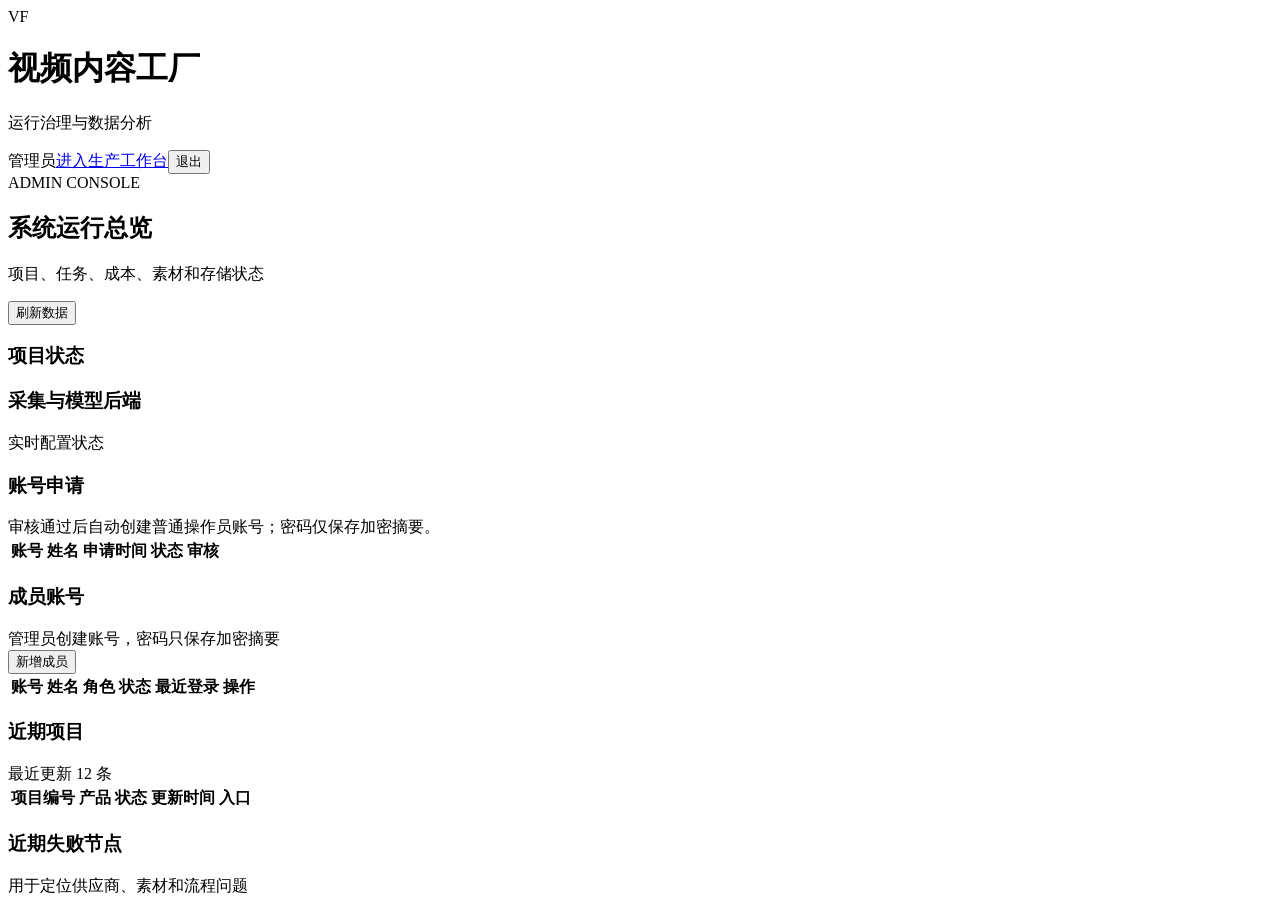
==== web/admin.html @ ba7e993c "fix: gate production and add account approval" ====
<!doctype html>
<html lang="zh-CN">
  <head>
    <meta charset="utf-8" />
    <meta name="viewport" content="width=device-width, initial-scale=1" />
    <title>视频内容工厂 · 管理后台</title>
    <link rel="stylesheet" href="/static/portal.css?v=20260716-2" />
  </head>
  <body class="adminPage">
    <header class="adminTopbar">
      <div class="adminBrand"><span class="productMark">VF</span><div><h1>视频内容工厂</h1><p>运行治理与数据分析</p></div></div>
      <div class="adminActions"><span id="adminUser">管理员</span><a href="/workbench">进入生产工作台</a><button id="logout">退出</button></div>
    </header>
    <main class="adminWorkspace">
      <section class="adminIntro"><div><span>ADMIN CONSOLE</span><h2>系统运行总览</h2><p>项目、任务、成本、素材和存储状态</p></div><button id="refreshAdmin">刷新数据</button></section>
      <section id="stats" class="statsGrid"></section>
      <section class="adminColumns">
        <div class="adminPanel"><div class="panelHead"><h3>项目状态</h3><span id="projectTotal"></span></div><div id="projectStates" class="stateBars"></div></div>
        <div class="adminPanel"><div class="panelHead"><h3>采集与模型后端</h3><span>实时配置状态</span></div><div id="backendStates" class="backendList"></div></div>
      </section>
      <section class="adminPanel registrationRequestsPanel">
        <div class="panelHead"><div><h3>账号申请</h3><span>审核通过后自动创建普通操作员账号；密码仅保存加密摘要。</span></div><span id="registrationRequestCount"></span></div>
        <div class="tableScroll"><table><thead><tr><th>账号</th><th>姓名</th><th>申请时间</th><th>状态</th><th>审核</th></tr></thead><tbody id="registrationRequestRows"></tbody></table></div>
      </section>
      <section class="adminPanel userPanel">
        <div class="panelHead"><div><h3>成员账号</h3><span>管理员创建账号，密码只保存加密摘要</span></div><button id="openUserDialog" class="primaryAdmin">新增成员</button></div>
        <div class="tableScroll"><table><thead><tr><th>账号</th><th>姓名</th><th>角色</th><th>状态</th><th>最近登录</th><th>操作</th></tr></thead><tbody id="userRows"></tbody></table></div>
      </section>
      <section class="adminPanel"><div class="panelHead"><h3>近期项目</h3><span>最近更新 12 条</span></div><div class="tableScroll"><table><thead><tr><th>项目编号</th><th>产品</th><th>状态</th><th>更新时间</th><th>入口</th></tr></thead><tbody id="recentProjects"></tbody></table></div></section>
      <section class="adminPanel"><div class="panelHead"><h3>近期失败节点</h3><span>用于定位供应商、素材和流程问题</span></div><div id="recentFailures" class="failureList"></div></section>
    </main>
    <dialog id="userDialog">
      <form id="userForm" class="userForm">
        <div class="dialogHead"><div><span>MEMBER</span><h2>新增成员账号</h2></div><button type="button" id="closeUserDialog" aria-label="关闭">×</button></div>
        <label>登录账号<input id="newUsername" required maxlength="64" autocomplete="off" placeholder="例如 content-editor" /></label>
        <label>成员姓名<input id="newDisplayName" maxlength="80" autocomplete="off" placeholder="例如 张三" /></label>
        <label>账号角色<select id="newUserRole"><option value="operator">内容操作员</option><option value="admin">系统管理员</option></select></label>
        <label>初始密码<input id="newUserPassword" type="password" required minlength="8" autocomplete="new-password" placeholder="至少 8 位" /></label>
        <p id="userFormError" class="loginError"></p>
        <div class="dialogActions"><button type="button" id="cancelUserDialog">取消</button><button type="submit" class="primaryAdmin">创建账号</button></div>
      </form>
    </dialog>
    <script src="/static/admin.js?v=20260716-3"></script>
  </body>
</html>
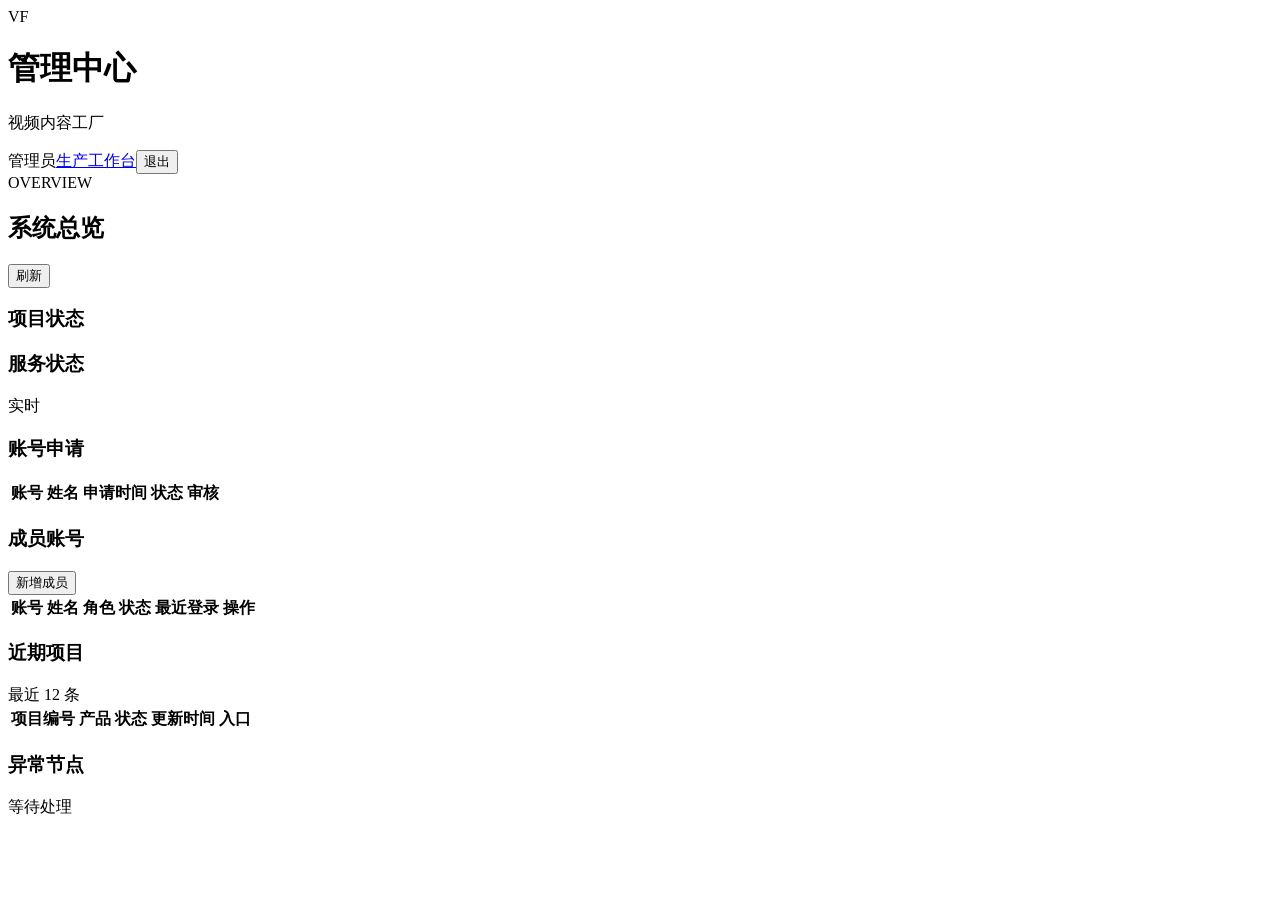
==== commit 2af49a28: "feat: unify workbench and admin visual system" ====
--- a/web/admin.html
+++ b/web/admin.html
@@ -4,30 +4,31 @@
     <meta charset="utf-8" />
     <meta name="viewport" content="width=device-width, initial-scale=1" />
     <title>视频内容工厂 · 管理后台</title>
-    <link rel="stylesheet" href="/static/portal.css?v=20260716-2" />
+    <link rel="icon" href="/static/favicon.svg" type="image/svg+xml" />
+    <link rel="stylesheet" href="/static/portal.css?v=20260720-2" />
   </head>
   <body class="adminPage">
     <header class="adminTopbar">
-      <div class="adminBrand"><span class="productMark">VF</span><div><h1>视频内容工厂</h1><p>运行治理与数据分析</p></div></div>
-      <div class="adminActions"><span id="adminUser">管理员</span><a href="/workbench">进入生产工作台</a><button id="logout">退出</button></div>
+      <div class="adminBrand"><span class="productMark">VF</span><div><h1>管理中心</h1><p>视频内容工厂</p></div></div>
+      <div class="adminActions"><span id="adminUser">管理员</span><a class="iconAction" href="/workbench"><i data-lucide="panels-top-left"></i>生产工作台</a><button class="iconAction" id="logout"><i data-lucide="log-out"></i>退出</button></div>
     </header>
     <main class="adminWorkspace">
-      <section class="adminIntro"><div><span>ADMIN CONSOLE</span><h2>系统运行总览</h2><p>项目、任务、成本、素材和存储状态</p></div><button id="refreshAdmin">刷新数据</button></section>
+      <section class="adminIntro"><div><span>OVERVIEW</span><h2>系统总览</h2></div><button class="iconAction" id="refreshAdmin"><i data-lucide="refresh-cw"></i>刷新</button></section>
       <section id="stats" class="statsGrid"></section>
       <section class="adminColumns">
-        <div class="adminPanel"><div class="panelHead"><h3>项目状态</h3><span id="projectTotal"></span></div><div id="projectStates" class="stateBars"></div></div>
-        <div class="adminPanel"><div class="panelHead"><h3>采集与模型后端</h3><span>实时配置状态</span></div><div id="backendStates" class="backendList"></div></div>
+        <div class="adminPanel"><div class="panelHead"><div><i data-lucide="activity"></i><h3>项目状态</h3></div><span id="projectTotal"></span></div><div id="projectStates" class="stateBars"></div></div>
+        <div class="adminPanel"><div class="panelHead"><div><i data-lucide="server-cog"></i><h3>服务状态</h3></div><span>实时</span></div><div id="backendStates" class="backendList"></div></div>
       </section>
       <section class="adminPanel registrationRequestsPanel">
-        <div class="panelHead"><div><h3>账号申请</h3><span>审核通过后自动创建普通操作员账号；密码仅保存加密摘要。</span></div><span id="registrationRequestCount"></span></div>
+        <div class="panelHead"><div><i data-lucide="user-round-check"></i><h3>账号申请</h3></div><span id="registrationRequestCount"></span></div>
         <div class="tableScroll"><table><thead><tr><th>账号</th><th>姓名</th><th>申请时间</th><th>状态</th><th>审核</th></tr></thead><tbody id="registrationRequestRows"></tbody></table></div>
       </section>
       <section class="adminPanel userPanel">
-        <div class="panelHead"><div><h3>成员账号</h3><span>管理员创建账号，密码只保存加密摘要</span></div><button id="openUserDialog" class="primaryAdmin">新增成员</button></div>
+        <div class="panelHead"><div><i data-lucide="users"></i><h3>成员账号</h3></div><button id="openUserDialog" class="primaryAdmin iconAction"><i data-lucide="user-plus"></i>新增成员</button></div>
         <div class="tableScroll"><table><thead><tr><th>账号</th><th>姓名</th><th>角色</th><th>状态</th><th>最近登录</th><th>操作</th></tr></thead><tbody id="userRows"></tbody></table></div>
       </section>
-      <section class="adminPanel"><div class="panelHead"><h3>近期项目</h3><span>最近更新 12 条</span></div><div class="tableScroll"><table><thead><tr><th>项目编号</th><th>产品</th><th>状态</th><th>更新时间</th><th>入口</th></tr></thead><tbody id="recentProjects"></tbody></table></div></section>
-      <section class="adminPanel"><div class="panelHead"><h3>近期失败节点</h3><span>用于定位供应商、素材和流程问题</span></div><div id="recentFailures" class="failureList"></div></section>
+      <section class="adminPanel"><div class="panelHead"><div><i data-lucide="list-filter"></i><h3>近期项目</h3></div><span>最近 12 条</span></div><div class="tableScroll"><table><thead><tr><th>项目编号</th><th>产品</th><th>状态</th><th>更新时间</th><th>入口</th></tr></thead><tbody id="recentProjects"></tbody></table></div></section>
+      <section class="adminPanel"><div class="panelHead"><div><i data-lucide="circle-alert"></i><h3>异常节点</h3></div><span>等待处理</span></div><div id="recentFailures" class="failureList"></div></section>
     </main>
     <dialog id="userDialog">
       <form id="userForm" class="userForm">
@@ -40,6 +41,7 @@
         <div class="dialogActions"><button type="button" id="cancelUserDialog">取消</button><button type="submit" class="primaryAdmin">创建账号</button></div>
       </form>
     </dialog>
-    <script src="/static/admin.js?v=20260716-3"></script>
+    <script src="/static/vendor/lucide.min.js"></script>
+    <script src="/static/admin.js?v=20260720-2"></script>
   </body>
 </html>
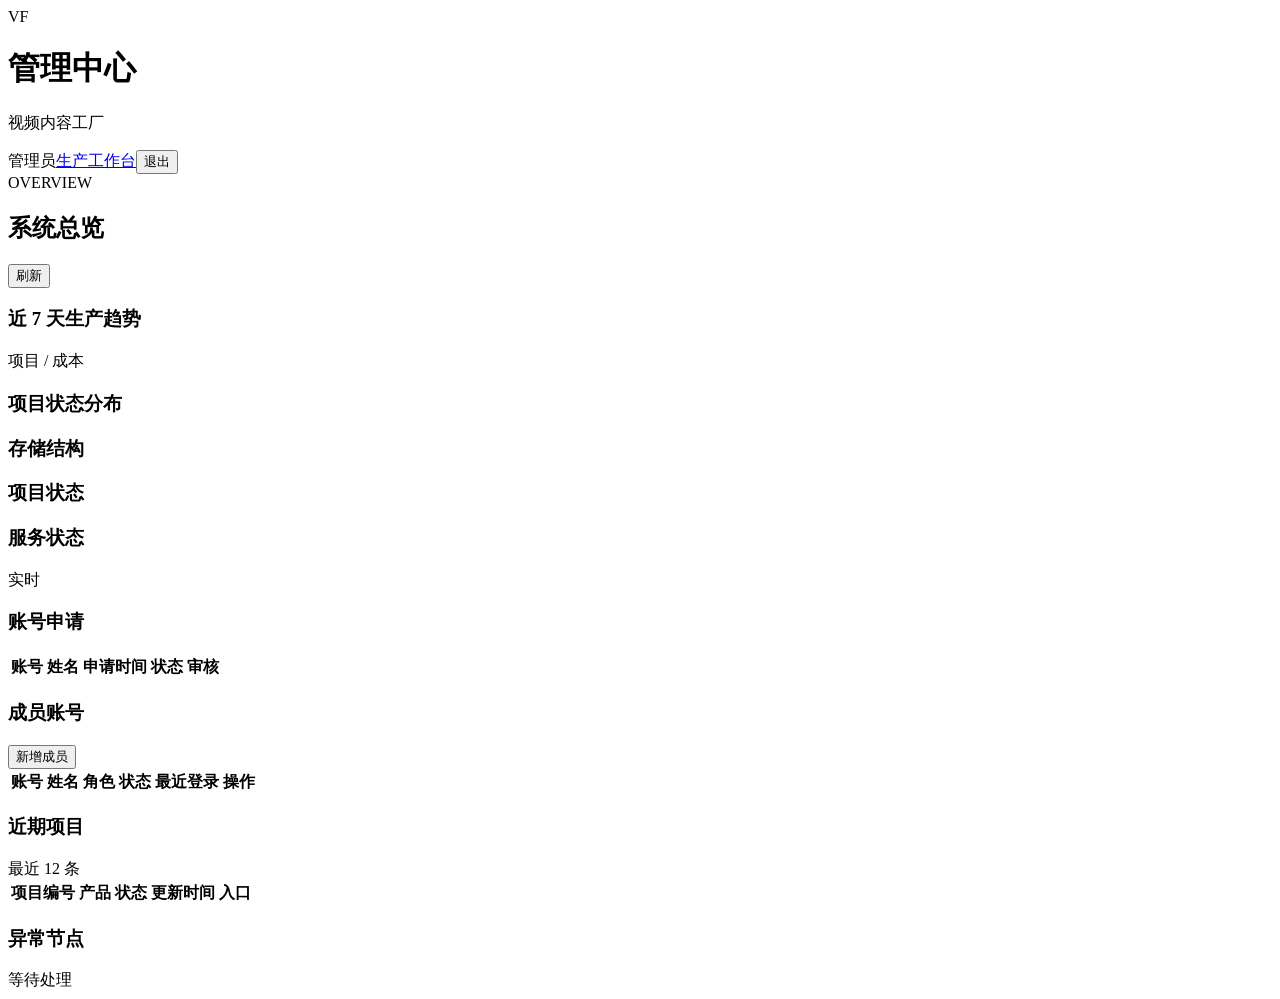
==== commit 8de69667: "feat: add admin analytics dashboard" ====
--- a/web/admin.html
+++ b/web/admin.html
@@ -5,7 +5,7 @@
     <meta name="viewport" content="width=device-width, initial-scale=1" />
     <title>视频内容工厂 · 管理后台</title>
     <link rel="icon" href="/static/favicon.svg" type="image/svg+xml" />
-    <link rel="stylesheet" href="/static/portal.css?v=20260720-2" />
+    <link rel="stylesheet" href="/static/portal.css?v=20260721-3" />
   </head>
   <body class="adminPage">
     <header class="adminTopbar">
@@ -15,6 +15,11 @@
     <main class="adminWorkspace">
       <section class="adminIntro"><div><span>OVERVIEW</span><h2>系统总览</h2></div><button class="iconAction" id="refreshAdmin"><i data-lucide="refresh-cw"></i>刷新</button></section>
       <section id="stats" class="statsGrid"></section>
+      <section class="analyticsGrid" id="adminAnalytics">
+        <div class="adminPanel analyticsPanel"><div class="panelHead"><div><i data-lucide="chart-column"></i><h3>近 7 天生产趋势</h3></div><span>项目 / 成本</span></div><div id="dailyTrend" class="dailyTrend"></div></div>
+        <div class="adminPanel analyticsPanel"><div class="panelHead"><div><i data-lucide="chart-pie"></i><h3>项目状态分布</h3></div><span id="statusDistributionTotal"></span></div><div id="statusDistribution" class="distributionPanel"></div></div>
+        <div class="adminPanel analyticsPanel"><div class="panelHead"><div><i data-lucide="database"></i><h3>存储结构</h3></div><span id="storageDistributionTotal"></span></div><div id="storageDistribution" class="distributionPanel"></div></div>
+      </section>
       <section class="adminColumns">
         <div class="adminPanel"><div class="panelHead"><div><i data-lucide="activity"></i><h3>项目状态</h3></div><span id="projectTotal"></span></div><div id="projectStates" class="stateBars"></div></div>
         <div class="adminPanel"><div class="panelHead"><div><i data-lucide="server-cog"></i><h3>服务状态</h3></div><span>实时</span></div><div id="backendStates" class="backendList"></div></div>
@@ -42,6 +47,6 @@
       </form>
     </dialog>
     <script src="/static/vendor/lucide.min.js"></script>
-    <script src="/static/admin.js?v=20260720-2"></script>
+    <script src="/static/admin.js?v=20260721-3"></script>
   </body>
 </html>
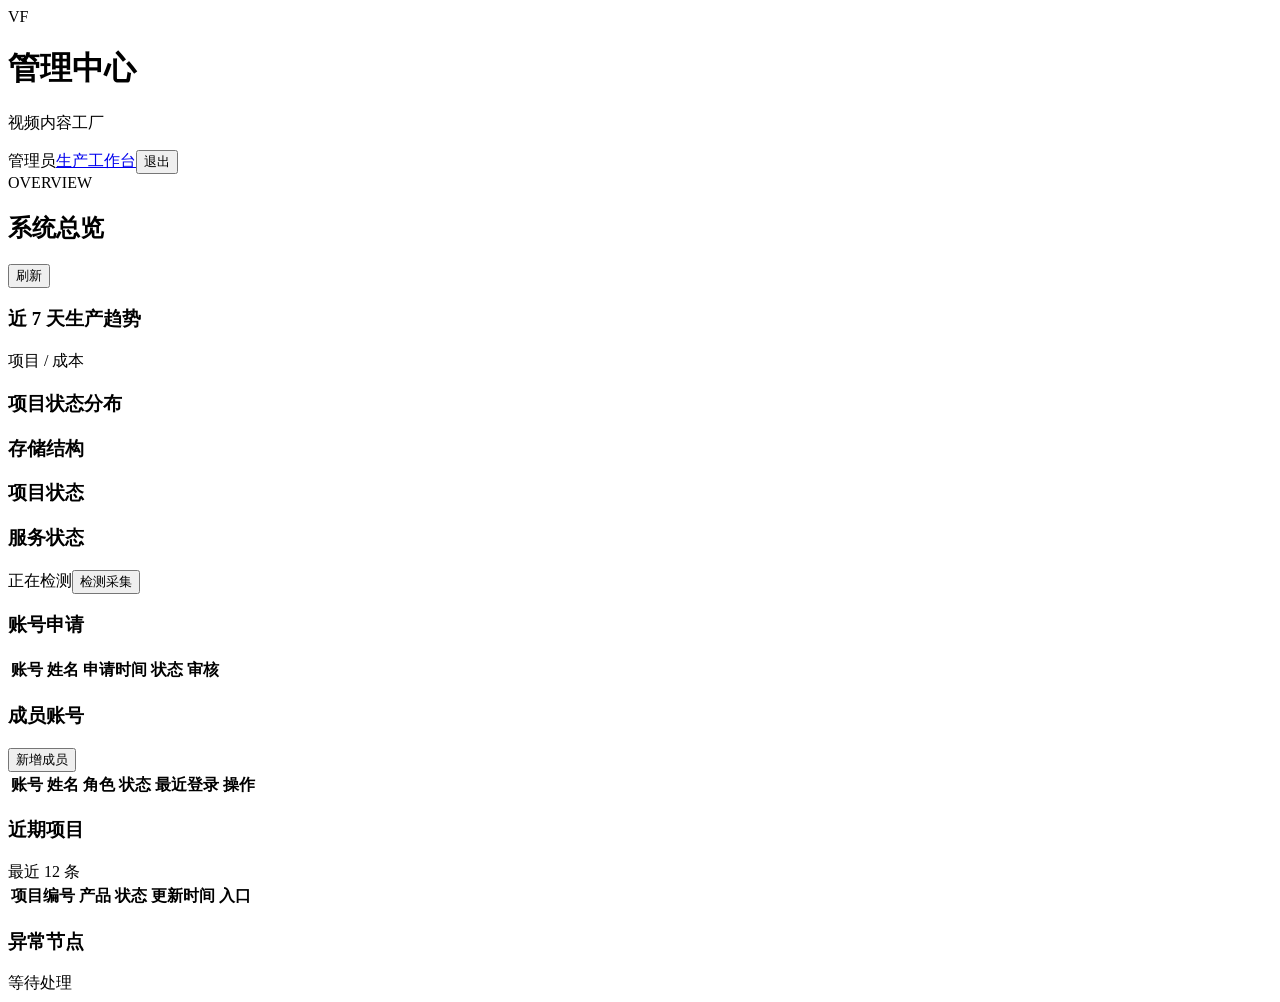
==== commit 34c2e8e3: "fix: verify runtime backends and Seedance compatibility" ====
--- a/web/admin.html
+++ b/web/admin.html
@@ -5,7 +5,7 @@
     <meta name="viewport" content="width=device-width, initial-scale=1" />
     <title>视频内容工厂 · 管理后台</title>
     <link rel="icon" href="/static/favicon.svg" type="image/svg+xml" />
-    <link rel="stylesheet" href="/static/portal.css?v=20260721-3" />
+    <link rel="stylesheet" href="/static/portal.css?v=20260721-5" />
   </head>
   <body class="adminPage">
     <header class="adminTopbar">
@@ -21,19 +21,19 @@
         <div class="adminPanel analyticsPanel"><div class="panelHead"><div><i data-lucide="database"></i><h3>存储结构</h3></div><span id="storageDistributionTotal"></span></div><div id="storageDistribution" class="distributionPanel"></div></div>
       </section>
       <section class="adminColumns">
-        <div class="adminPanel"><div class="panelHead"><div><i data-lucide="activity"></i><h3>项目状态</h3></div><span id="projectTotal"></span></div><div id="projectStates" class="stateBars"></div></div>
-        <div class="adminPanel"><div class="panelHead"><div><i data-lucide="server-cog"></i><h3>服务状态</h3></div><span>实时</span></div><div id="backendStates" class="backendList"></div></div>
+        <div class="adminPanel" id="projectStatusPanel"><div class="panelHead"><div><i data-lucide="activity"></i><h3>项目状态</h3></div><span id="projectTotal"></span></div><div id="projectStates" class="stateBars"></div></div>
+        <div class="adminPanel" id="backendPanel"><div class="panelHead"><div><i data-lucide="server-cog"></i><h3>服务状态</h3></div><div><span id="runtimeBuildVersion">正在检测</span><button type="button" class="tableAction" id="probeTikTok">检测采集</button></div></div><div id="backendStates" class="backendList"></div></div>
       </section>
-      <section class="adminPanel registrationRequestsPanel">
+      <section class="adminPanel registrationRequestsPanel" id="registrationPanel">
         <div class="panelHead"><div><i data-lucide="user-round-check"></i><h3>账号申请</h3></div><span id="registrationRequestCount"></span></div>
         <div class="tableScroll"><table><thead><tr><th>账号</th><th>姓名</th><th>申请时间</th><th>状态</th><th>审核</th></tr></thead><tbody id="registrationRequestRows"></tbody></table></div>
       </section>
-      <section class="adminPanel userPanel">
+      <section class="adminPanel userPanel" id="userPanel">
         <div class="panelHead"><div><i data-lucide="users"></i><h3>成员账号</h3></div><button id="openUserDialog" class="primaryAdmin iconAction"><i data-lucide="user-plus"></i>新增成员</button></div>
         <div class="tableScroll"><table><thead><tr><th>账号</th><th>姓名</th><th>角色</th><th>状态</th><th>最近登录</th><th>操作</th></tr></thead><tbody id="userRows"></tbody></table></div>
       </section>
-      <section class="adminPanel"><div class="panelHead"><div><i data-lucide="list-filter"></i><h3>近期项目</h3></div><span>最近 12 条</span></div><div class="tableScroll"><table><thead><tr><th>项目编号</th><th>产品</th><th>状态</th><th>更新时间</th><th>入口</th></tr></thead><tbody id="recentProjects"></tbody></table></div></section>
-      <section class="adminPanel"><div class="panelHead"><div><i data-lucide="circle-alert"></i><h3>异常节点</h3></div><span>等待处理</span></div><div id="recentFailures" class="failureList"></div></section>
+      <section class="adminPanel" id="recentProjectsPanel"><div class="panelHead"><div><i data-lucide="list-filter"></i><h3>近期项目</h3></div><span>最近 12 条</span></div><div class="tableScroll"><table><thead><tr><th>项目编号</th><th>产品</th><th>状态</th><th>更新时间</th><th>入口</th></tr></thead><tbody id="recentProjects"></tbody></table></div></section>
+      <section class="adminPanel" id="failuresPanel"><div class="panelHead"><div><i data-lucide="circle-alert"></i><h3>异常节点</h3></div><span>等待处理</span></div><div id="recentFailures" class="failureList"></div></section>
     </main>
     <dialog id="userDialog">
       <form id="userForm" class="userForm">
@@ -47,6 +47,6 @@
       </form>
     </dialog>
     <script src="/static/vendor/lucide.min.js"></script>
-    <script src="/static/admin.js?v=20260721-3"></script>
+    <script src="/static/admin.js?v=20260721-5"></script>
   </body>
 </html>
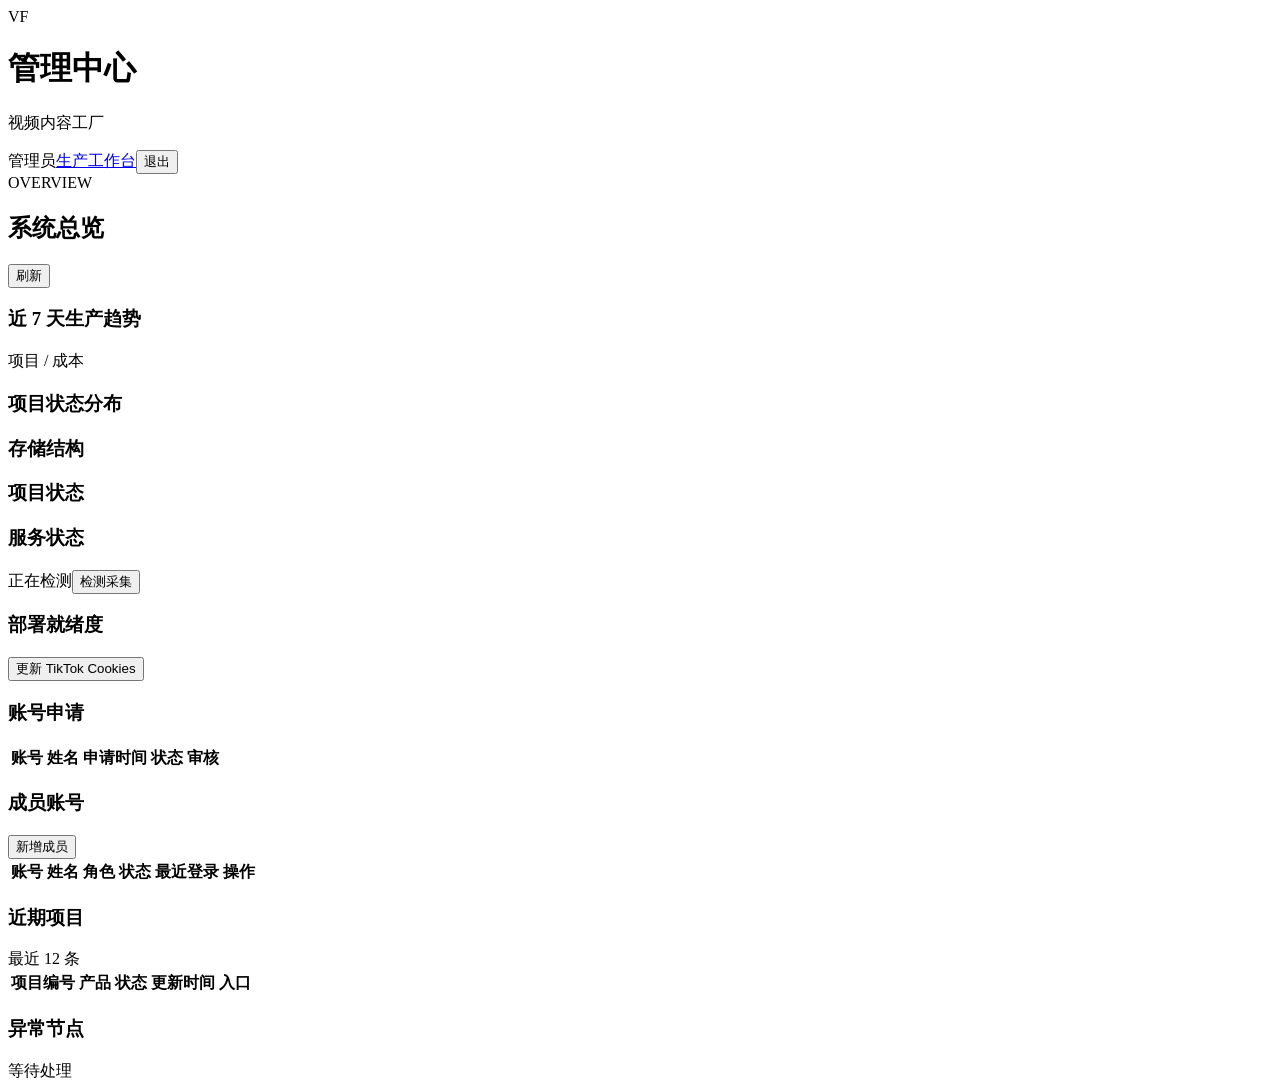
==== commit 44361f2a: "feat: close standalone script and deployment P0" ====
--- a/web/admin.html
+++ b/web/admin.html
@@ -5,7 +5,7 @@
     <meta name="viewport" content="width=device-width, initial-scale=1" />
     <title>视频内容工厂 · 管理后台</title>
     <link rel="icon" href="/static/favicon.svg" type="image/svg+xml" />
-    <link rel="stylesheet" href="/static/portal.css?v=20260721-5" />
+    <link rel="stylesheet" href="/static/portal.css?v=20260723-1" />
   </head>
   <body class="adminPage">
     <header class="adminTopbar">
@@ -23,6 +23,7 @@
       <section class="adminColumns">
         <div class="adminPanel" id="projectStatusPanel"><div class="panelHead"><div><i data-lucide="activity"></i><h3>项目状态</h3></div><span id="projectTotal"></span></div><div id="projectStates" class="stateBars"></div></div>
         <div class="adminPanel" id="backendPanel"><div class="panelHead"><div><i data-lucide="server-cog"></i><h3>服务状态</h3></div><div><span id="runtimeBuildVersion">正在检测</span><button type="button" class="tableAction" id="probeTikTok">检测采集</button></div></div><div id="backendStates" class="backendList"></div></div>
+        <div class="adminPanel" id="deploymentPanel"><div class="panelHead"><div><i data-lucide="clipboard-check"></i><h3>部署就绪度</h3></div><div><input type="file" id="cookiesFile" accept=".txt,text/plain" hidden><button type="button" class="tableAction" id="uploadCookies">更新 TikTok Cookies</button></div></div><div id="deploymentStates" class="backendList"></div></div>
       </section>
       <section class="adminPanel registrationRequestsPanel" id="registrationPanel">
         <div class="panelHead"><div><i data-lucide="user-round-check"></i><h3>账号申请</h3></div><span id="registrationRequestCount"></span></div>
@@ -47,6 +48,6 @@
       </form>
     </dialog>
     <script src="/static/vendor/lucide.min.js"></script>
-    <script src="/static/admin.js?v=20260721-5"></script>
+    <script src="/static/admin.js?v=20260723-1"></script>
   </body>
 </html>
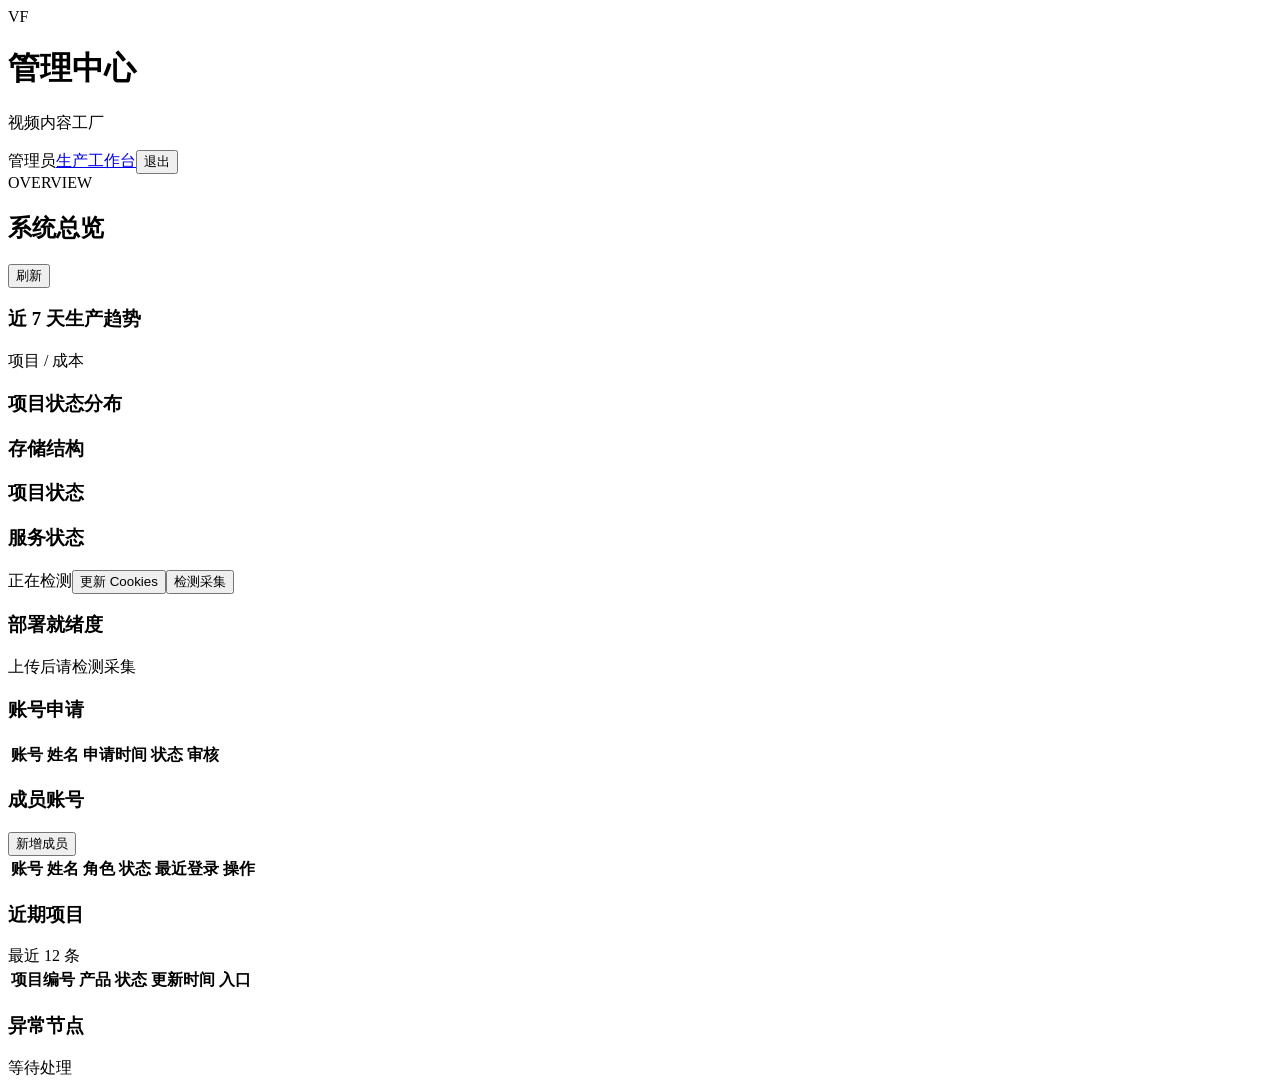
==== commit 580065d4: "fix: surface TikTok cookie upload action" ====
--- a/web/admin.html
+++ b/web/admin.html
@@ -5,7 +5,7 @@
     <meta name="viewport" content="width=device-width, initial-scale=1" />
     <title>视频内容工厂 · 管理后台</title>
     <link rel="icon" href="/static/favicon.svg" type="image/svg+xml" />
-    <link rel="stylesheet" href="/static/portal.css?v=20260723-1" />
+    <link rel="stylesheet" href="/static/portal.css?v=20260723-2" />
   </head>
   <body class="adminPage">
     <header class="adminTopbar">
@@ -22,8 +22,8 @@
       </section>
       <section class="adminColumns">
         <div class="adminPanel" id="projectStatusPanel"><div class="panelHead"><div><i data-lucide="activity"></i><h3>项目状态</h3></div><span id="projectTotal"></span></div><div id="projectStates" class="stateBars"></div></div>
-        <div class="adminPanel" id="backendPanel"><div class="panelHead"><div><i data-lucide="server-cog"></i><h3>服务状态</h3></div><div><span id="runtimeBuildVersion">正在检测</span><button type="button" class="tableAction" id="probeTikTok">检测采集</button></div></div><div id="backendStates" class="backendList"></div></div>
-        <div class="adminPanel" id="deploymentPanel"><div class="panelHead"><div><i data-lucide="clipboard-check"></i><h3>部署就绪度</h3></div><div><input type="file" id="cookiesFile" accept=".txt,text/plain" hidden><button type="button" class="tableAction" id="uploadCookies">更新 TikTok Cookies</button></div></div><div id="deploymentStates" class="backendList"></div></div>
+        <div class="adminPanel" id="backendPanel"><div class="panelHead"><div><i data-lucide="server-cog"></i><h3>服务状态</h3></div><div class="runtimeActions"><span id="runtimeBuildVersion">正在检测</span><input type="file" id="cookiesFile" accept=".txt,text/plain" hidden><button type="button" class="tableAction" id="uploadCookies" title="上传 Netscape 格式的 TikTok Cookies 文件"><i data-lucide="upload"></i>更新 Cookies</button><button type="button" class="tableAction" id="probeTikTok"><i data-lucide="radar"></i>检测采集</button></div></div><div id="backendStates" class="backendList"></div></div>
+        <div class="adminPanel" id="deploymentPanel"><div class="panelHead"><div><i data-lucide="clipboard-check"></i><h3>部署就绪度</h3></div><span>上传后请检测采集</span></div><div id="deploymentStates" class="backendList"></div></div>
       </section>
       <section class="adminPanel registrationRequestsPanel" id="registrationPanel">
         <div class="panelHead"><div><i data-lucide="user-round-check"></i><h3>账号申请</h3></div><span id="registrationRequestCount"></span></div>
@@ -48,6 +48,6 @@
       </form>
     </dialog>
     <script src="/static/vendor/lucide.min.js"></script>
-    <script src="/static/admin.js?v=20260723-1"></script>
+    <script src="/static/admin.js?v=20260723-2"></script>
   </body>
 </html>
